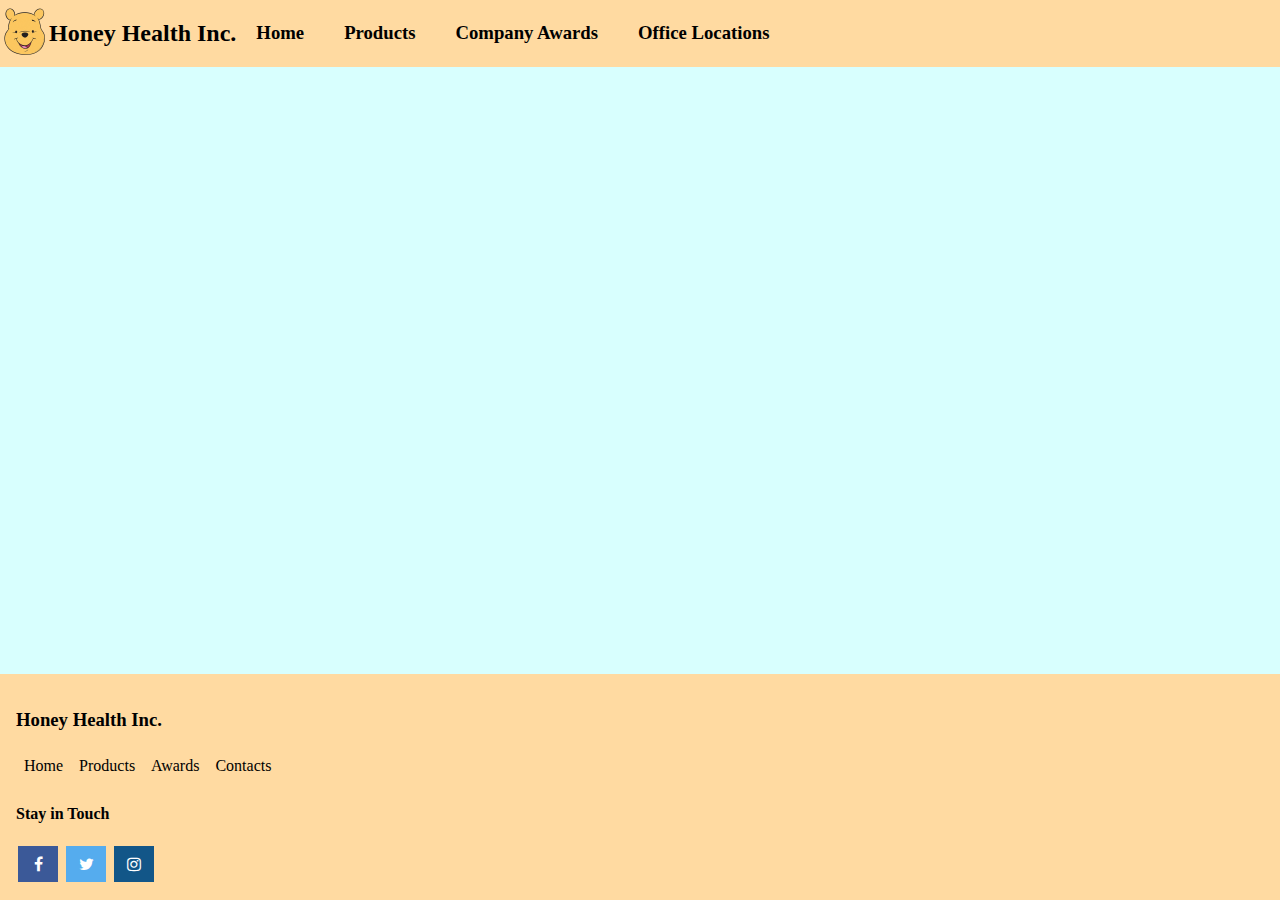
==== awards.html @ f531bf92 "tags added to awards.html" ====
<!DOCTYPE html>
<html>
<head>
    <meta charset="utf-8" />
    <meta http-equiv="X-UA-Compatible" content="IE=edge">
    <title>Honey Health Inc.</title>
    <meta name="viewport" content="width=device-width, initial-scale=1">
    <link rel="stylesheet" href="css/style.css">
    <link rel="stylesheet" href="css/footer.css">
    <link rel="shortcut icon" href="images/favicon.ico" type="image/x-icon">
<link rel="icon" href="images/favicon.ico" type="image/x-icon">
<link rel="stylesheet" href="https://cdnjs.cloudflare.com/ajax/libs/font-awesome/4.7.0/css/font-awesome.min.css">

</head>
<body>
        <div  class="nav-bar">
                <div class="header-logo">
                    <img src="images/Logo-small.png" alt="Logo of Health Honey Inc.">
                </div>
    
            <header>
                <h2>Honey Health Inc.</h2>
            </header>
    
                <h3>Home</h3>
                <h3>Products</h3>
                <h3>Company Awards</h3>
                <h3>Office Locations</h3>
            </div>
    
        <section class="container">




        </section>


        <footer id="footer">
                <div class="footer-content">
                    <div class="footer-nav">
                        <h3>Honey Health Inc.</h3>
                        <nav>
                      <ul>
                        <li><a href=#home>Home</a></li>
                        <li><a href=#products>Products</a></li>
                        <li><a href=#awards>Awards</a></li>
                        <li><a href=#contacts>Contacts</a></li>
                      </ul>
                    </nav>
                    </div><!--footer-nav-->
                <div class="social">
                    <div class="social-links">
                        <h4>Stay in Touch</h4>
                    
                        <a href="#" class="fa fa-facebook"></a>
                        <a href="#" class="fa fa-twitter"></a>
                        <a href="#" class="fa fa-instagram"></a>
                    
                    </div><!--social-links-->
                </div> <!--social-->   
                </div><!--footer-content-->
            </footer>



















</body>
---- css/style.css ----
html{
    position:relative; 
    min-height: 100%;
  }

  .nav-bar {
    display: flex;
    align-items: center;
    flex-wrap: wrap;
    background-color:#FFDAA1
}

.nav-bar h3 {
    padding-left: 20px;
    padding-right: 20px;
}

html,body{
    margin:0;
    padding:0;
  } 

  .container{
    background-color:#FFF19C;
    margin-left:7%;
    margin-right:7%;
    margin-bottom:90px;
    
    }
    

    body{
        background-color:#D8FFFE;
        }
        
    article{
        float:left;
        width:550px;
       padding-top:25px;
       padding-left:20px;
    }
    
    
    aside{
        padding-top:25px;
        padding-left:620px;
        padding-bottom:50px;
        padding-right:20px;
    
        align-items:right;
    }
    
    img[src*="hon"] {
    
        padding-right:20px;
    }
---- css/footer.css ----
#footer {
    position: absolute;
    right: 0;
    bottom: 0;
    left: 0;
    padding: 1rem;
    background-color: #FFDAA1;
    text-align: ;
    
  }
/* footer link styles */
  ul {
    list-style-type: none;
    margin: 0;
    padding: 0;
    overflow: hidden;
}

li {
    float: left;
}

li a {
    display: block;
    padding: 8px;
    color: black;
    text-decoration: none;
    
}

li a:hover {
    background-color: #fa960042;
}
  /* social media link style */
  .social {
      float: left;
  }
  .fa {
    padding: 10px;
    font-size: 20px;
    width: 20px;
    text-align: center;
    text-decoration: none;
    margin: 2px 2px;
  }
  
  .fa:hover {
      opacity: 0.7;
  }
  
  .fa-facebook {
    background: #3B5998;
    color: white;
  }
  
  .fa-twitter {
    background: #55ACEE;
    color: white;
  }
  .fa-instagram {
    background: #125688;
    color: white;
  }
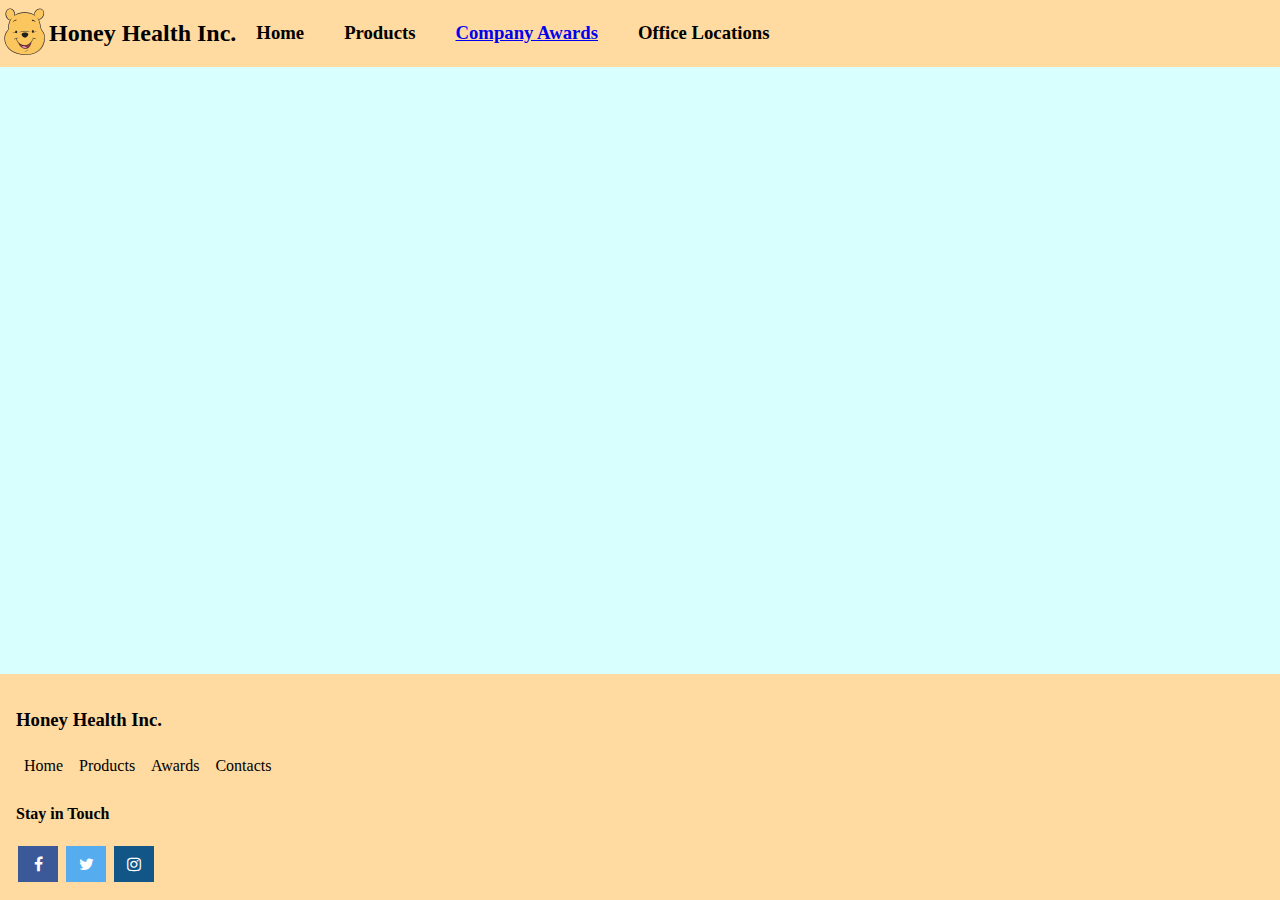
==== commit 9700d5d3: "linked awards.html" ====
--- a/awards.html
+++ b/awards.html
@@ -3,8 +3,9 @@
 <head>
     <meta charset="utf-8" />
     <meta http-equiv="X-UA-Compatible" content="IE=edge">
-    <title>Honey Health Inc.</title>
+    <title>Company Awards</title>
     <meta name="viewport" content="width=device-width, initial-scale=1">
+
     <link rel="stylesheet" href="css/style.css">
     <link rel="stylesheet" href="css/footer.css">
     <link rel="shortcut icon" href="images/favicon.ico" type="image/x-icon">
@@ -24,7 +25,7 @@
     
                 <h3>Home</h3>
                 <h3>Products</h3>
-                <h3>Company Awards</h3>
+                <h3><a href="awards.html">Company Awards</a></h3>
                 <h3>Office Locations</h3>
             </div>
     
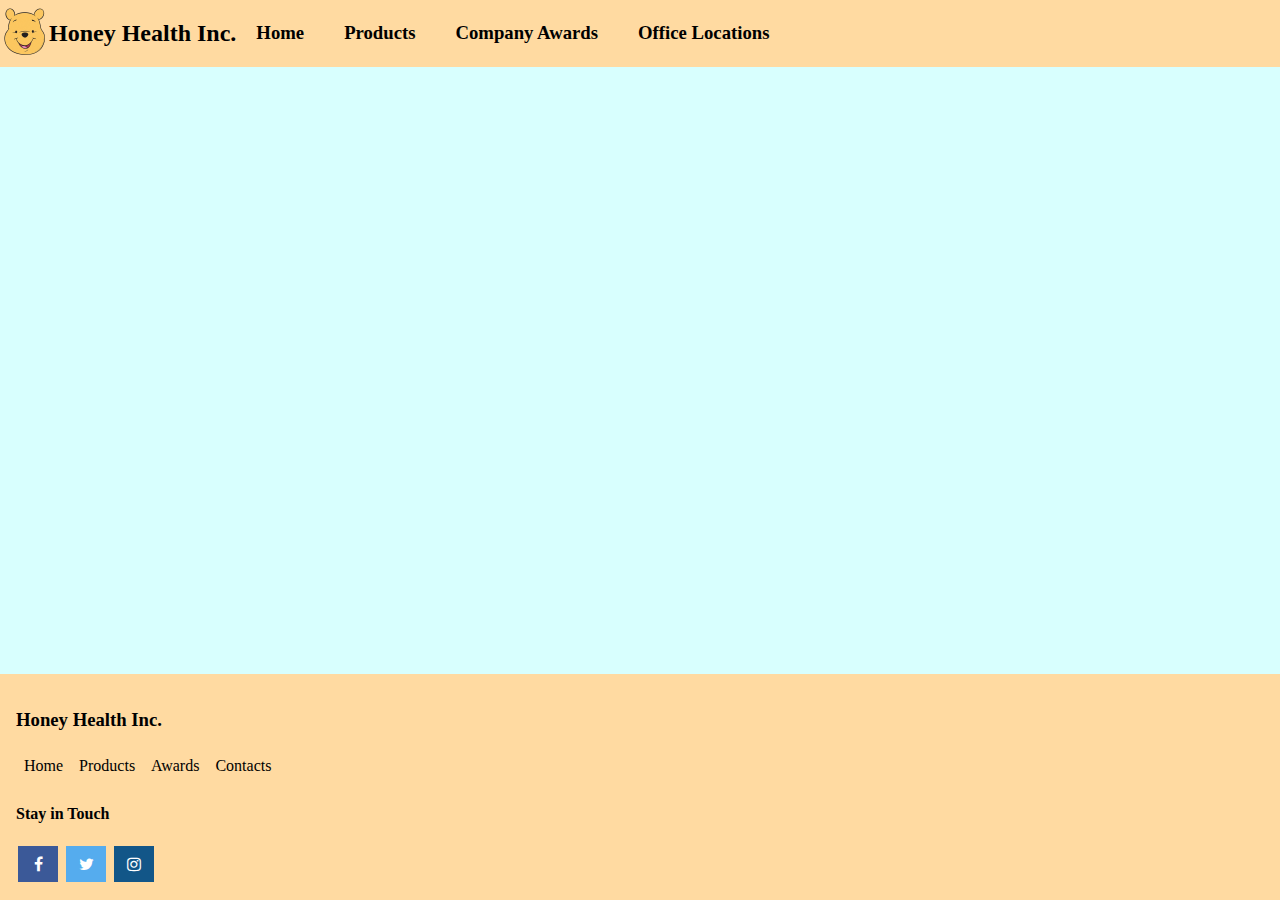
==== commit bd6e246d: "addedaward images & css" ====
--- a/awards.html
+++ b/awards.html
@@ -25,7 +25,7 @@
     
                 <h3>Home</h3>
                 <h3>Products</h3>
-                <h3><a href="awards.html">Company Awards</a></h3>
+                <h3>Company Awards</h3>
                 <h3>Office Locations</h3>
             </div>
     
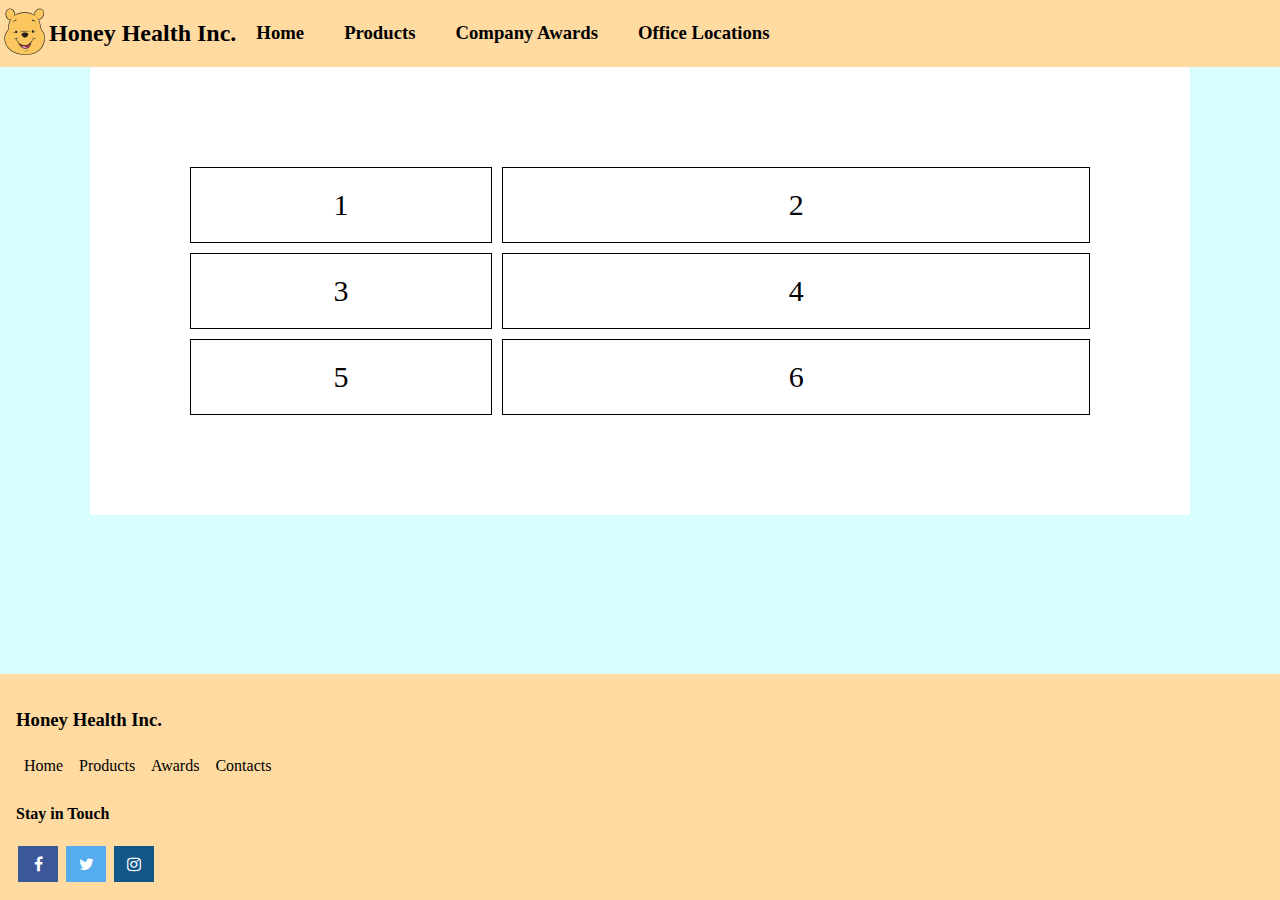
==== commit ebeb54f9: "added awards items" ====
--- a/awards.html
+++ b/awards.html
@@ -5,7 +5,7 @@
     <meta http-equiv="X-UA-Compatible" content="IE=edge">
     <title>Company Awards</title>
     <meta name="viewport" content="width=device-width, initial-scale=1">
-
+    <link rel="stylesheet" href="css/awards.css">
     <link rel="stylesheet" href="css/style.css">
     <link rel="stylesheet" href="css/footer.css">
     <link rel="shortcut icon" href="images/favicon.ico" type="image/x-icon">
@@ -30,7 +30,16 @@
             </div>
     
         <section class="container">
+                <div class="grid-container">
 
+                        <div class="item1">1</div>
+                        <div class="item2">2</div>
+                        <div class="item3">3</div>  
+                        <div class="item4">4</div>
+                        <div class="item5">5</div>
+                        <div class="item6">6</div>
+                        
+                      </div>
 
 
 
--- a/css/awards.css
+++ b/css/awards.css
@@ -0,0 +1,36 @@
+.grid-container {
+    display: grid;
+    grid-template-columns: auto auto auto;
+    grid-gap: 10px;
+    background-color: #ffffff;
+    padding: 100px;
+    
+  }
+  .grid-container > div {
+    background-color: rgba(255, 255, 255, 0.8);
+    text-align: center;
+    padding: 20px 0;
+    font-size: 30px;
+    border: 1px solid;
+  }
+  .item1 {
+    grid-column-start: 1;
+    grid-column-end: 2;
+  }
+  .item2 {
+    grid-column-start: 2;
+    grid-column-end: 4;
+  }
+  
+  .item4 {
+    grid-column-start: 2;
+    grid-column-end: 4;
+  }
+  .item5 {
+    grid-column-start: 1;
+    grid-column-end: 2;
+  }
+  .item6 {
+    grid-column-start: 2;
+    grid-column-end: 4;
+  }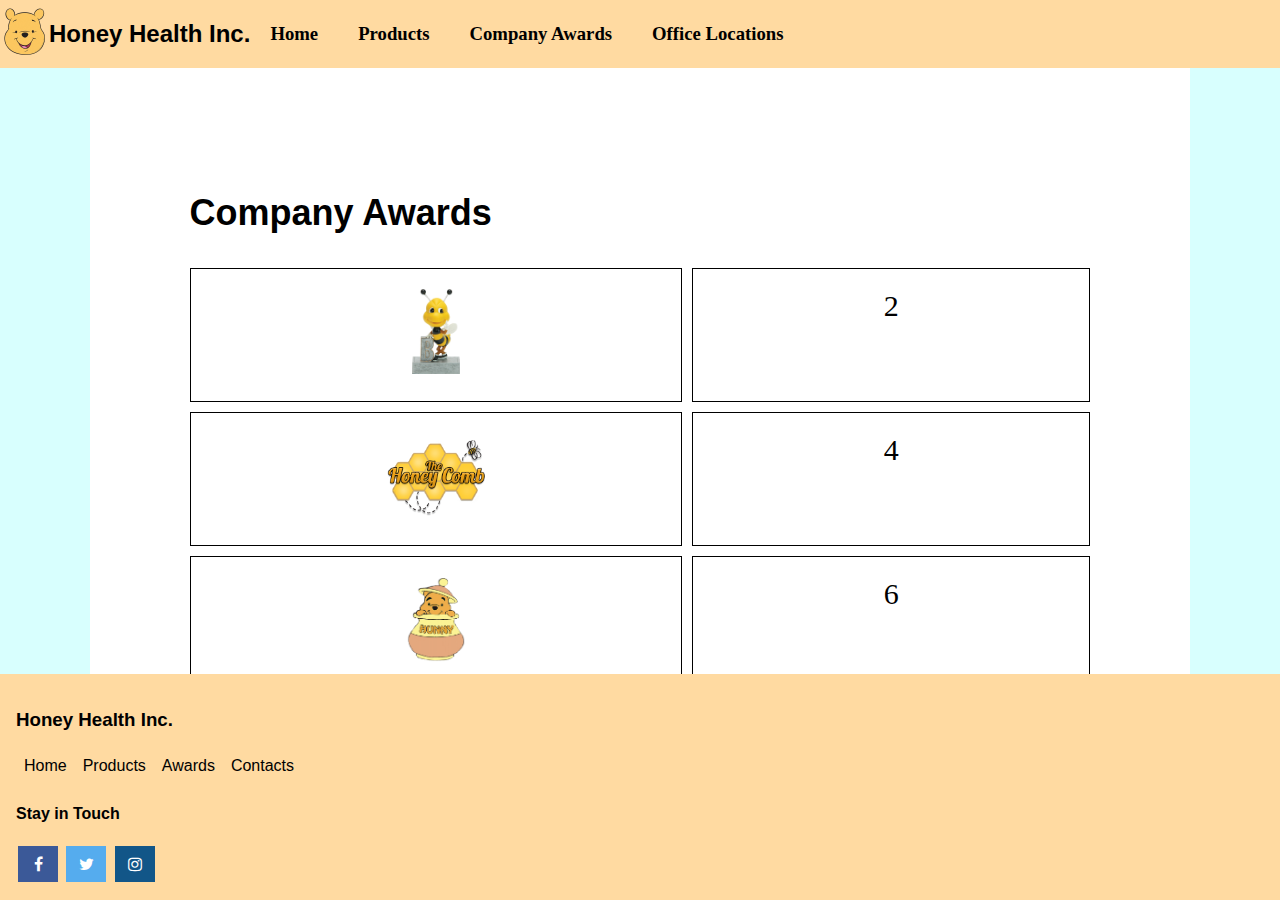
==== commit de7bb1a6: "linked the nav bar" ====
--- a/awards.html
+++ b/awards.html
@@ -23,26 +23,29 @@
                 <h2>Honey Health Inc.</h2>
             </header>
     
-                <h3>Home</h3>
-                <h3>Products</h3>
-                <h3>Company Awards</h3>
-                <h3>Office Locations</h3>
+            <a href="index.html"><h3>Home</h3></a>
+            <a href="products.html"><h3>Products</h3></a>
+            <a href="awards.html"><h3>Company Awards</h3></a>
+            <a href="office.html"><h3>Office Locations</h3></a>
             </div>
     
         <section class="container">
+               
+            <div class="awards-container">
+               
                 <div class="grid-container">
-
-                        <div class="item1">1</div>
+<h1>Company Awards</h1>
+                        <div class="item1"><img src="images/award-1.png" alt="award-1" height=85px width-=85px/></div>
                         <div class="item2">2</div>
-                        <div class="item3">3</div>  
-                        <div class="item4">4</div>
-                        <div class="item5">5</div>
-                        <div class="item6">6</div>
+                        <div class="item1"><img src="images/award-2.png" alt="award-1" height=85px width-=85px/></div>  
+                        <div class="item2">4</div>
+                        <div class="item1"><img src="images/award-3.gif" alt="award-1" height=85px width-=85px/></div>
+                        <div class="item2">6</div>
                         
                       </div>
+            </div><!--awards-container-->
 
-
-
+     
         </section>
 
 
--- a/css/style.css
+++ b/css/style.css
@@ -1,3 +1,13 @@
+a {
+    color:black;
+    text-decoration:none;
+}
+
+a:hover{
+    color:white;
+    background-color:#fa960042;
+}
+
 html{
     position:relative; 
     min-height: 100%;
@@ -28,7 +38,6 @@
     
     }
     
-
     body{
         background-color:#D8FFFE;
         }
@@ -53,4 +62,21 @@
     img[src*="hon"] {
     
         padding-right:20px;
+    }
+
+    p{
+        text-indent: 6mm;
+        font-family: 'Ubuntu', sans-serif;
+    }
+
+    h1{
+        font-family: 'Ubuntu', sans-serif;
+        font-size:36px;
+    }
+    h2{
+        font-family: 'Ubuntu', sans-serif;
+    }
+
+    footer{
+        font-family: 'Ubuntu', sans-serif;
     }